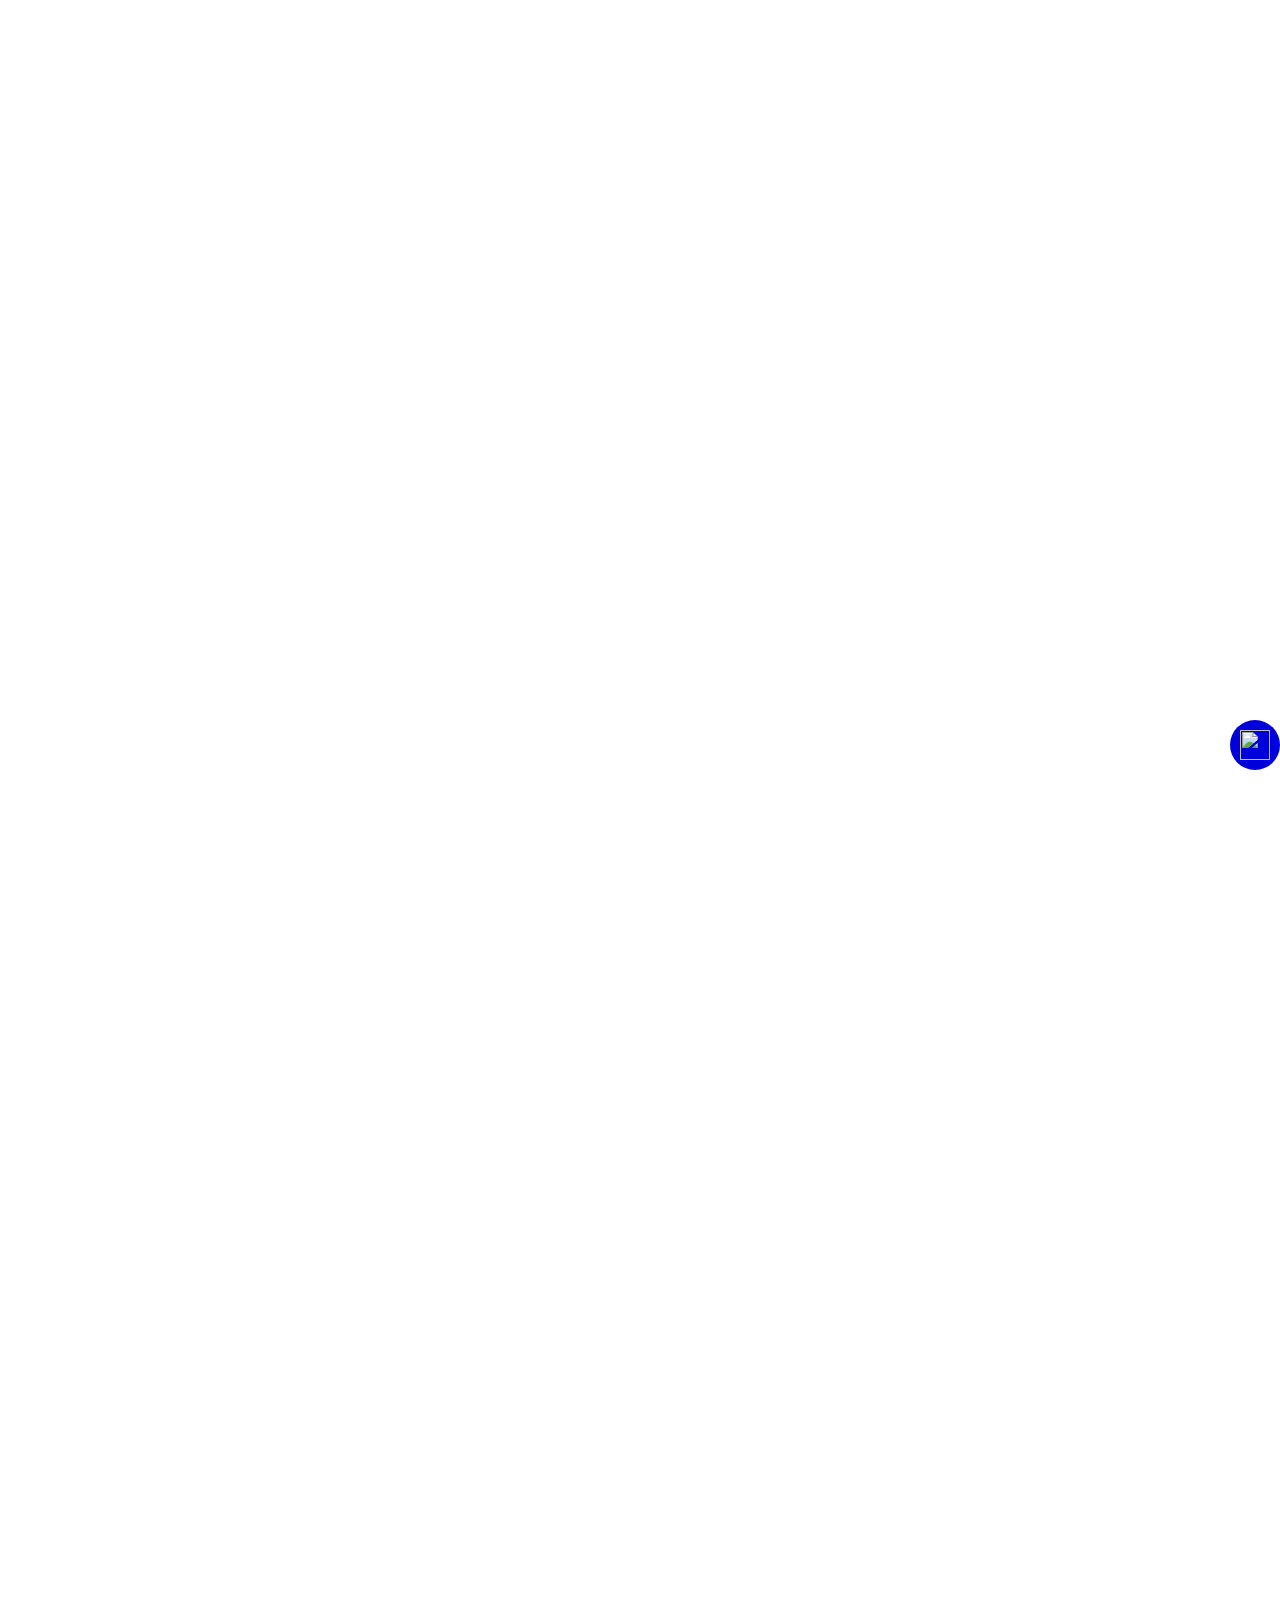
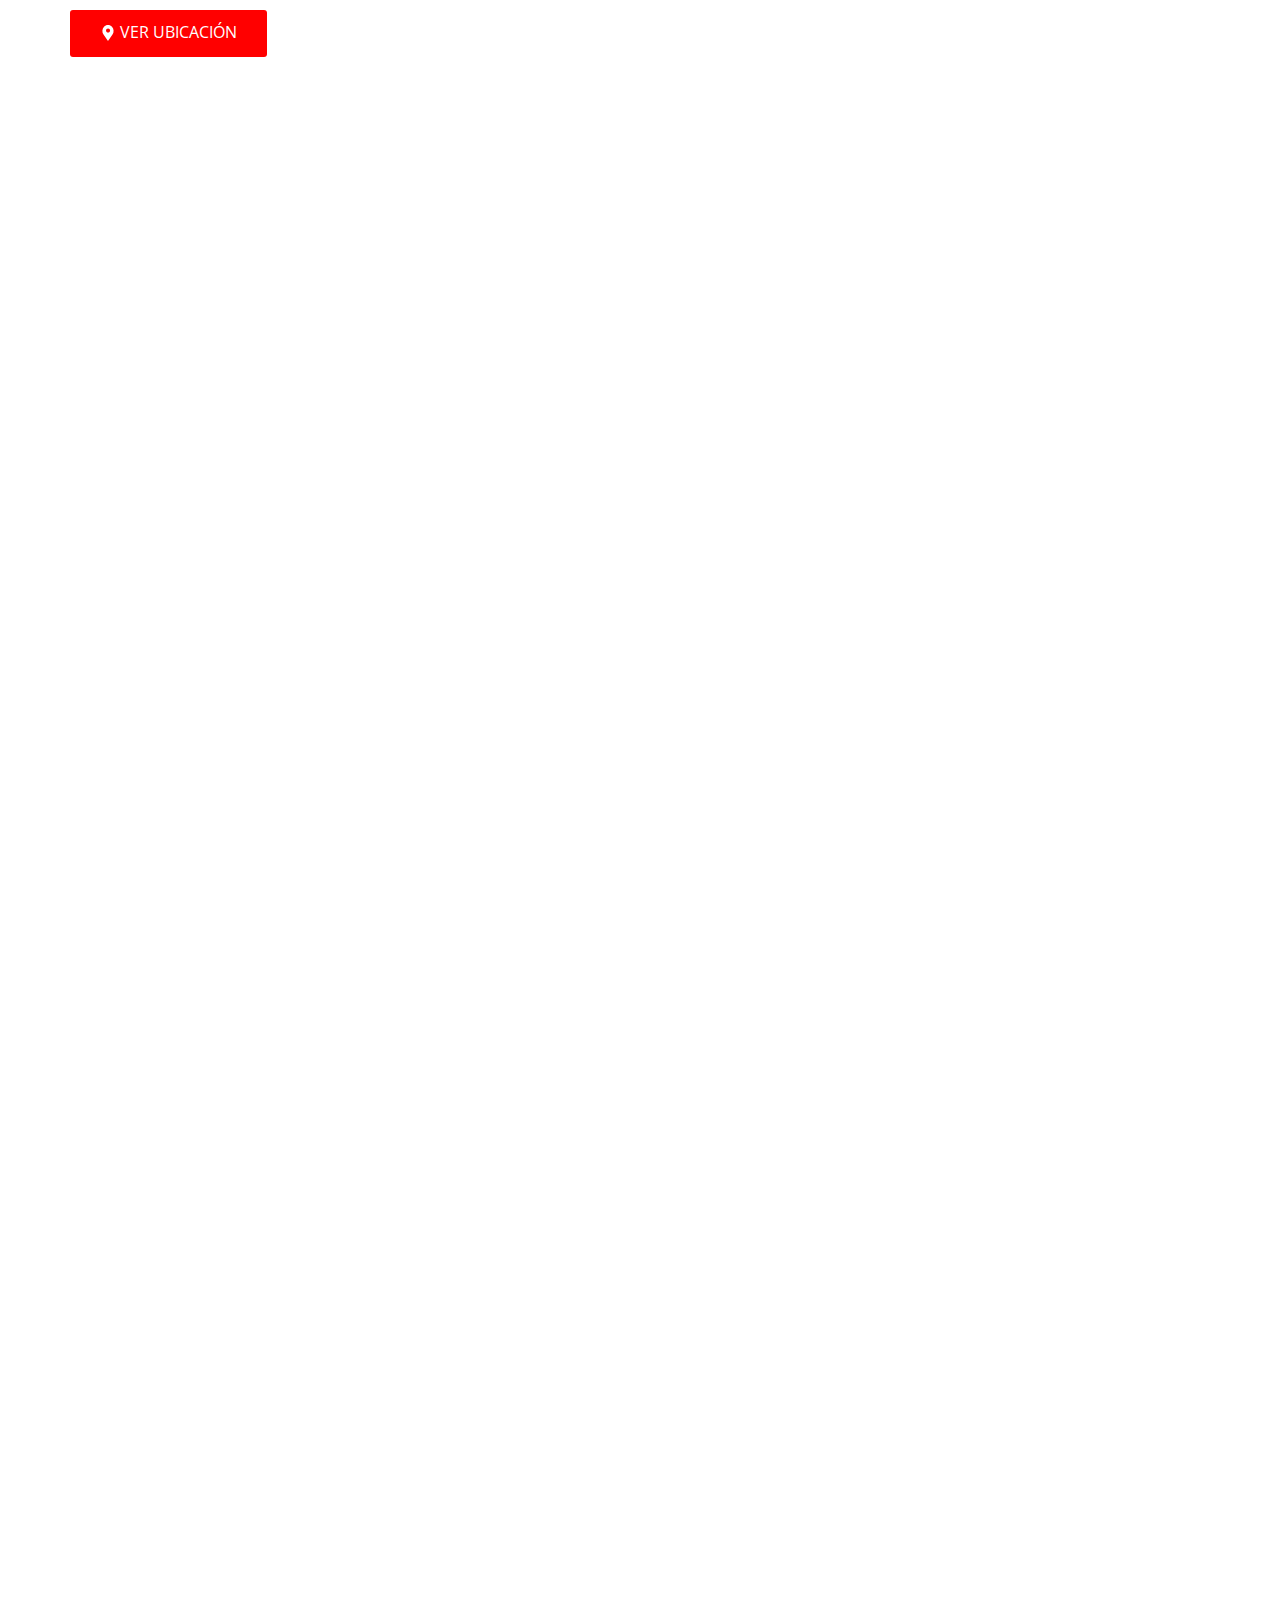
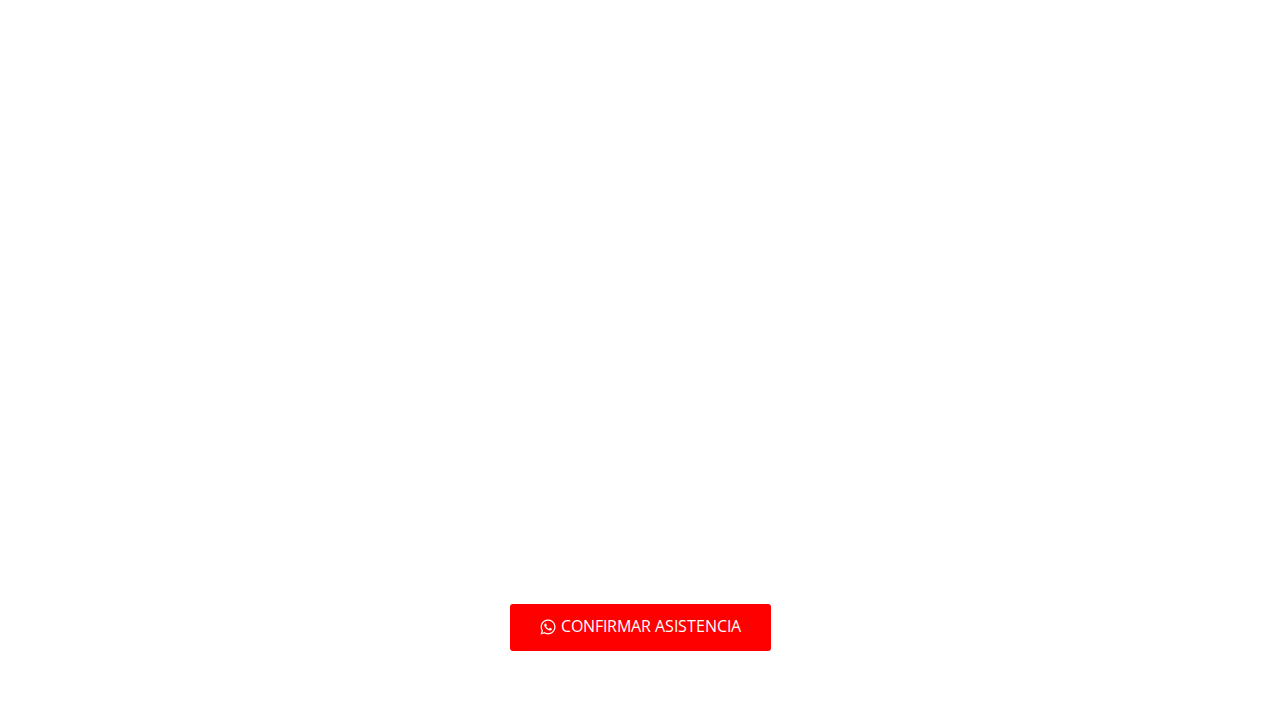
==== index.html @ 37a60545 "Add files via upload" ====
<!DOCTYPE html>
<html style="font-size: 16px;" lang="es"><head>
    <meta name="viewport" content="width=device-width, initial-scale=1.0">
    <meta charset="utf-8">
    <meta name="keywords"
      content="¡Vamos a Celebrar!, ​Ya Solo Faltan..., ¡Acompáñanos a el día!, Te esperamos enNombre del salón, ¡No Faltes!​, Confirma tu asistencia">
    <meta name="description" content>
    <title>Invitación</title>
    <link rel="stylesheet" href="nicepage.css" media="screen">
    <link rel="stylesheet" href="Invitación.css" media="screen">
    <script class="u-script" type="text/javascript" src="jquery.js"
      defer></script>
    <script class="u-script" type="text/javascript" src="nicepage.js"
      defer></script>
    <meta name="generator" content="Nicepage 6.5.3, nicepage.com">
    <link id="u-theme-google-font" rel="stylesheet"
      href="https://fonts.googleapis.com/css?family=Roboto:100,100i,300,300i,400,400i,500,500i,700,700i,900,900i|Open+Sans:300,300i,400,400i,500,500i,600,600i,700,700i,800,800i">

    <script type="application/ld+json">{
		"@context": "http://schema.org",
		"@type": "Organization",
		"name": "Copia de Site5",
		"sameAs": []
}</script>
    <meta name="theme-color" content="#3f62f1">
    <meta property="og:title" content="Invitación">
    <meta property="og:description" content>
    <meta property="og:type" content="website">
    <meta property="og:title" content="Invitación">
    <meta property="og:description" content="¡Vamos a celebrar!">
    <meta property="og:image" itemprop="image"
      content="https://invitacion-muestra1.netlify.app/images/miniatura.png"><meta
      data-intl-tel-input-cdn-path="intlTelInput/"></head>

  <body data-home-page="Invitación.html" data-home-page-title="Invitación"
    data-path-to-root="./" data-include-products="false"
    class="u-body u-xl-mode" data-lang="es">
    <section
      class="u-align-center u-clearfix u-container-align-center u-image u-section-1"
      id="sec-fd07" data-image-width="1080" data-image-height="1920">
      <div class="u-clearfix u-sheet u-sheet-1"></div>
    </section>

    <div id="boton" class="icon-social">
      <audio id="MusicaFondo"></audio>
      <a onclick="MusicaFondo()" class="float">
        <img class="imgButton" async src="images/651717-e0c2c127.png" alt>
      </a>
    </div>
    <script> let sound = true;
let fondo = document.getElementById("MusicaFondo");
function MusicaFondo() {
fondo.src = "images/cancion.mp3";
if (sound) {
  fondo.volume = 0.7;
  fondo.play();
  sound = false;
}
else {
  fondo.pause();
  sound = true;
}
} </script>
    <style> .float {
position: fixed;
width: 50px;
height: 50px;
bottom: 130px;
right: 00px;
background-color: #0000DB;
color: #FFF;
border-radius: 50px;
text-align: center;
z-index: 100;
margin: 0;
}
.imgButton {
width: 30px;
height: 30px;
/* centrar vertical y horizontalmente */
position: absolute;
top: 50%;
left: 50%;
margin: -15px 0 0 -15px;}
.my-float {
margin-top: 22px;
} </style>

    <section class="u-align-center u-clearfix u-image u-section-2" src
      data-image-width="1080" data-image-height="1920" id="sec-f8c3">

      <div class="u-clearfix u-sheet u-sheet-1">
        <div
          class="u-border-8 u-border-custom-color-92 u-countdown u-custom-color-92 u-radius u-countdown-1"
          id="countdown" data-target-date="May 15, 2024 18:00:00 GMT-0600"
          data-redirect-url="https://">
          <div class="u-countdown-wrapper u-spacing-12">
            <div class="u-countdown-days u-countdown-item u-spacing-10">
              <div class="u-countdown-counter u-countdown-counter-2"></div>
              <div class="u-countdown-label u-countdown-label-2">DÍAS</div>
            </div>
            <div class="u-countdown-separator u-countdown-separator-2">:</div>
            <div class="u-countdown-hours u-countdown-item u-spacing-10">
              <div class="u-countdown-counter u-countdown-counter-3"></div>
              <div class="u-countdown-label u-countdown-label-3">Horas</div>
            </div>
            <div class="u-countdown-separator u-countdown-separator-3">:</div>
            <div class="u-countdown-item u-countdown-minutes u-spacing-10">
              <div class="u-countdown-counter u-countdown-counter-4"></div>
              <div class="u-countdown-label u-countdown-label-4">Minutos</div>
            </div>
            <div class="u-countdown-separator u-countdown-separator-4">:</div>
            <div class="u-countdown-item u-countdown-seconds u-spacing-10">
              <div class="u-countdown-counter u-countdown-counter-5"></div>
              <div class="u-countdown-label u-countdown-label-5">Segundos</div>
            </div>
          </div>
          <div class="u-countdown-message u-hidden">
            <p>¡El tiempo ha terminado!</p>
          </div>
        </div>
      </div>
    </section>

    <script>
const targetDate = new Date('May 25, 2024 18:00:00 GMT-0600');

function updateCountdown() {
  const currentDate = new Date();
  const timeLeft = targetDate - currentDate;

  if (timeLeft > 0) {
    const days = Math.floor(timeLeft / (1000 * 60 * 60 * 24));
    const hours = Math.floor((timeLeft % (1000 * 60 * 60 * 24)) / (1000 * 60 * 60));
    const minutes = Math.floor((timeLeft % (1000 * 60 * 60)) / (1000 * 60));
    const seconds = Math.floor((timeLeft % (1000 * 60)) / 1000);

    document.querySelector('#countdown .u-countdown-counter-2').textContent = days;
    document.querySelector('#countdown .u-countdown-counter-3').textContent = hours;
    document.querySelector('#countdown .u-countdown-counter-4').textContent = minutes;
    document.querySelector('#countdown .u-countdown-counter-5').textContent = seconds;
  } else {
    document.querySelector('#countdown').classList.add('u-hidden');
    document.querySelector('#countdown .u-countdown-message').classList.remove('u-hidden');
  }
}

setInterval(updateCountdown, 1000);
updateCountdown();
</script>

    <section class="u-align-center u-clearfix u-image u-section-3" src
      data-image-width="1080" data-image-height="1920" id="sec-a9e6">
      <div class="u-clearfix u-sheet u-sheet-1">
        <a href="https://maps.app.goo.gl/QhGFJ5C2Uug2mRzTA"
          class="u-align-center-xs u-border-none u-btn u-btn-round u-button-style u-custom-color-92 u-hover-custom-color-81 u-radius-3 u-text-body-alt-color u-text-hover-white u-btn-1"><span
            class="u-icon"><svg class="u-svg-content"
              viewBox="0 0 54.757 54.757" x="0px" y="0px"
              style="width: 1em; height: 1em;"><path
                d="M40.94,5.617C37.318,1.995,32.502,0,27.38,0c-5.123,0-9.938,1.995-13.56,5.617c-6.703,6.702-7.536,19.312-1.804,26.952
	L27.38,54.757L42.721,32.6C48.476,24.929,47.643,12.319,40.94,5.617z M27.557,26c-3.859,0-7-3.141-7-7s3.141-7,7-7s7,3.141,7,7
	S31.416,26,27.557,26z"></path></svg></span>&nbsp;VER UBICACIÓN
        </a>
      </div>
    </section>
    <section class="u-align-center u-clearfix u-image u-section-4" src
      data-image-width="1080" data-image-height="1920" id="sec-a5bd">
      <div class="u-clearfix u-sheet u-sheet-1">
        <a
          href=" https://api.whatsapp.com/send?phone=+19152820541&amp;text=%C2%A1Hola%21+Muchas+gracias+por+la+invitaci%C3%B3n%2C+ah%C3%AD+estaremos%21%21+%F0%9F%A5%B3"
          class="u-align-center-xs u-border-none u-btn u-btn-round u-button-style u-custom-color-92 u-hover-custom-color-81 u-radius-3 u-text-body-alt-color u-text-hover-white u-btn-1"><span
            class="u-file-icon u-icon u-icon-1"><img src="images/11.png"
              alt></span>CONFIRMAR ASISTENCIA
        </a>
      </div>
    </section>

  </body></html>
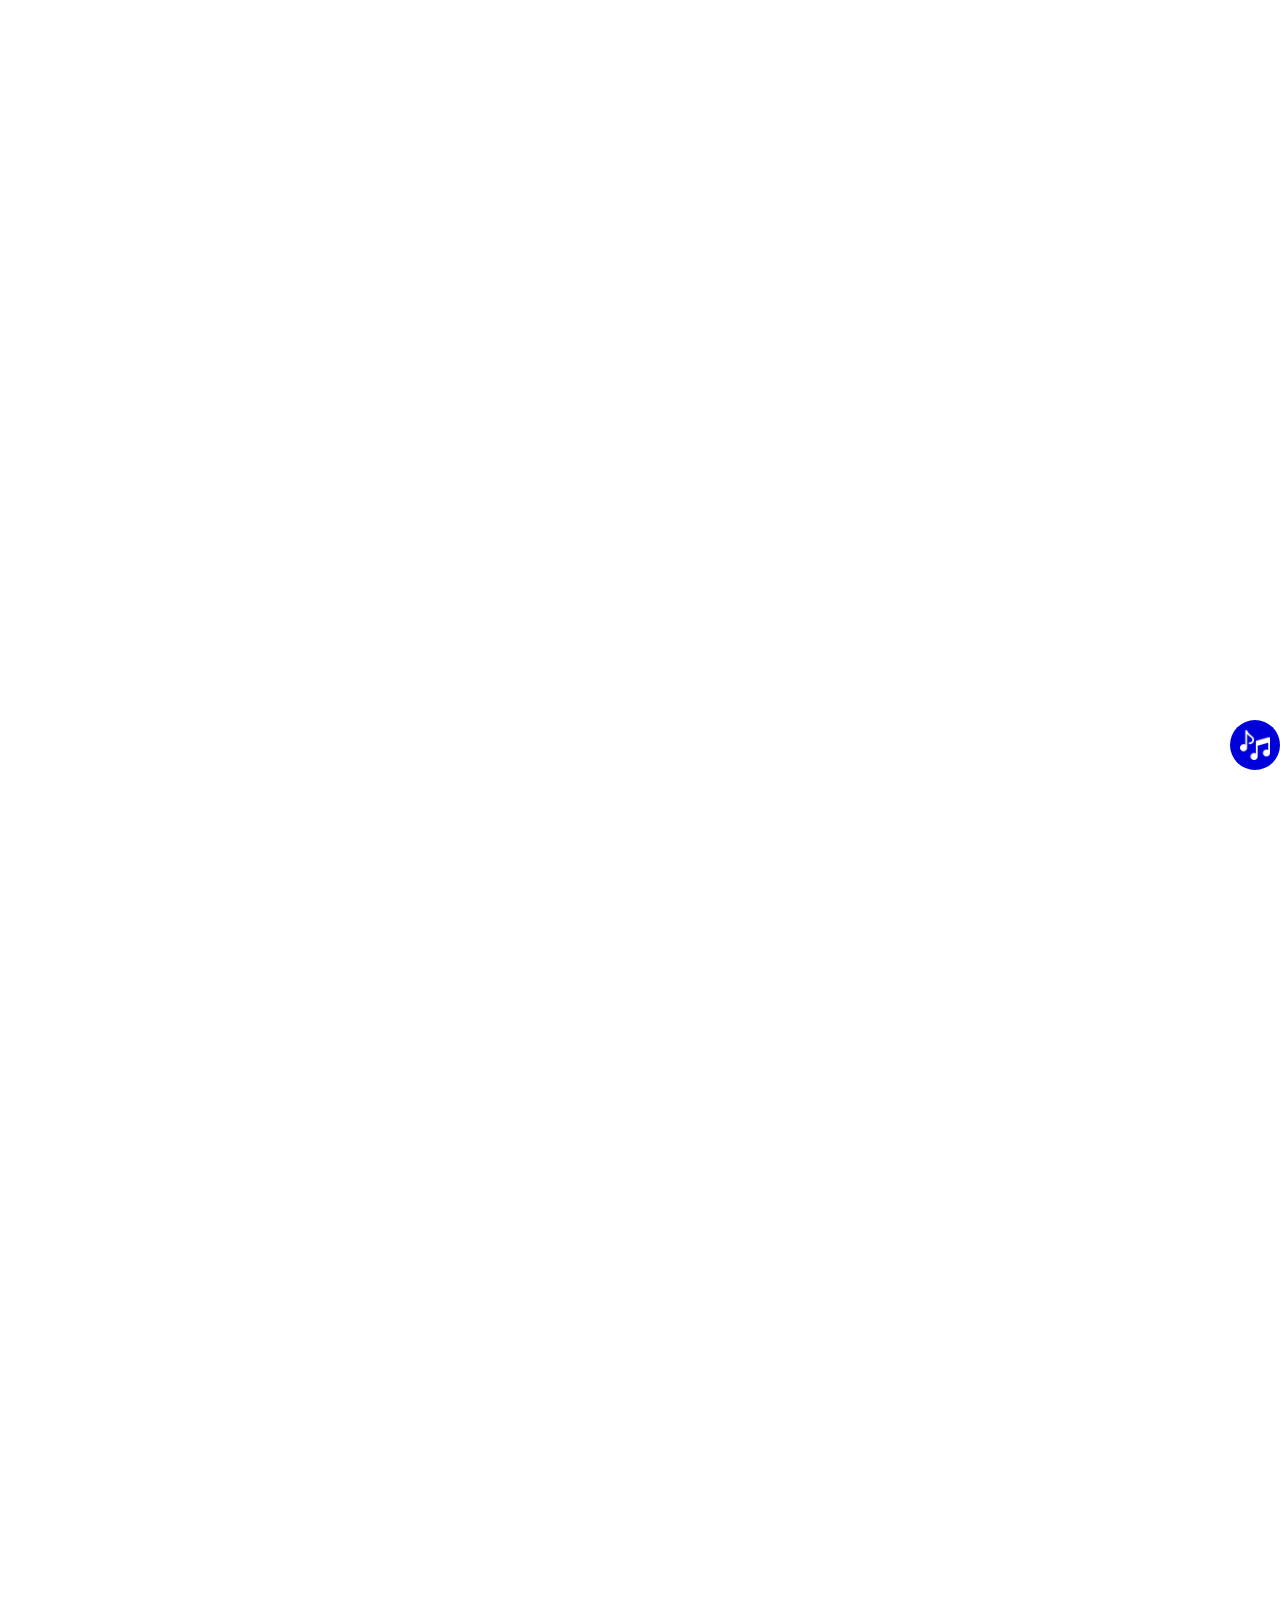
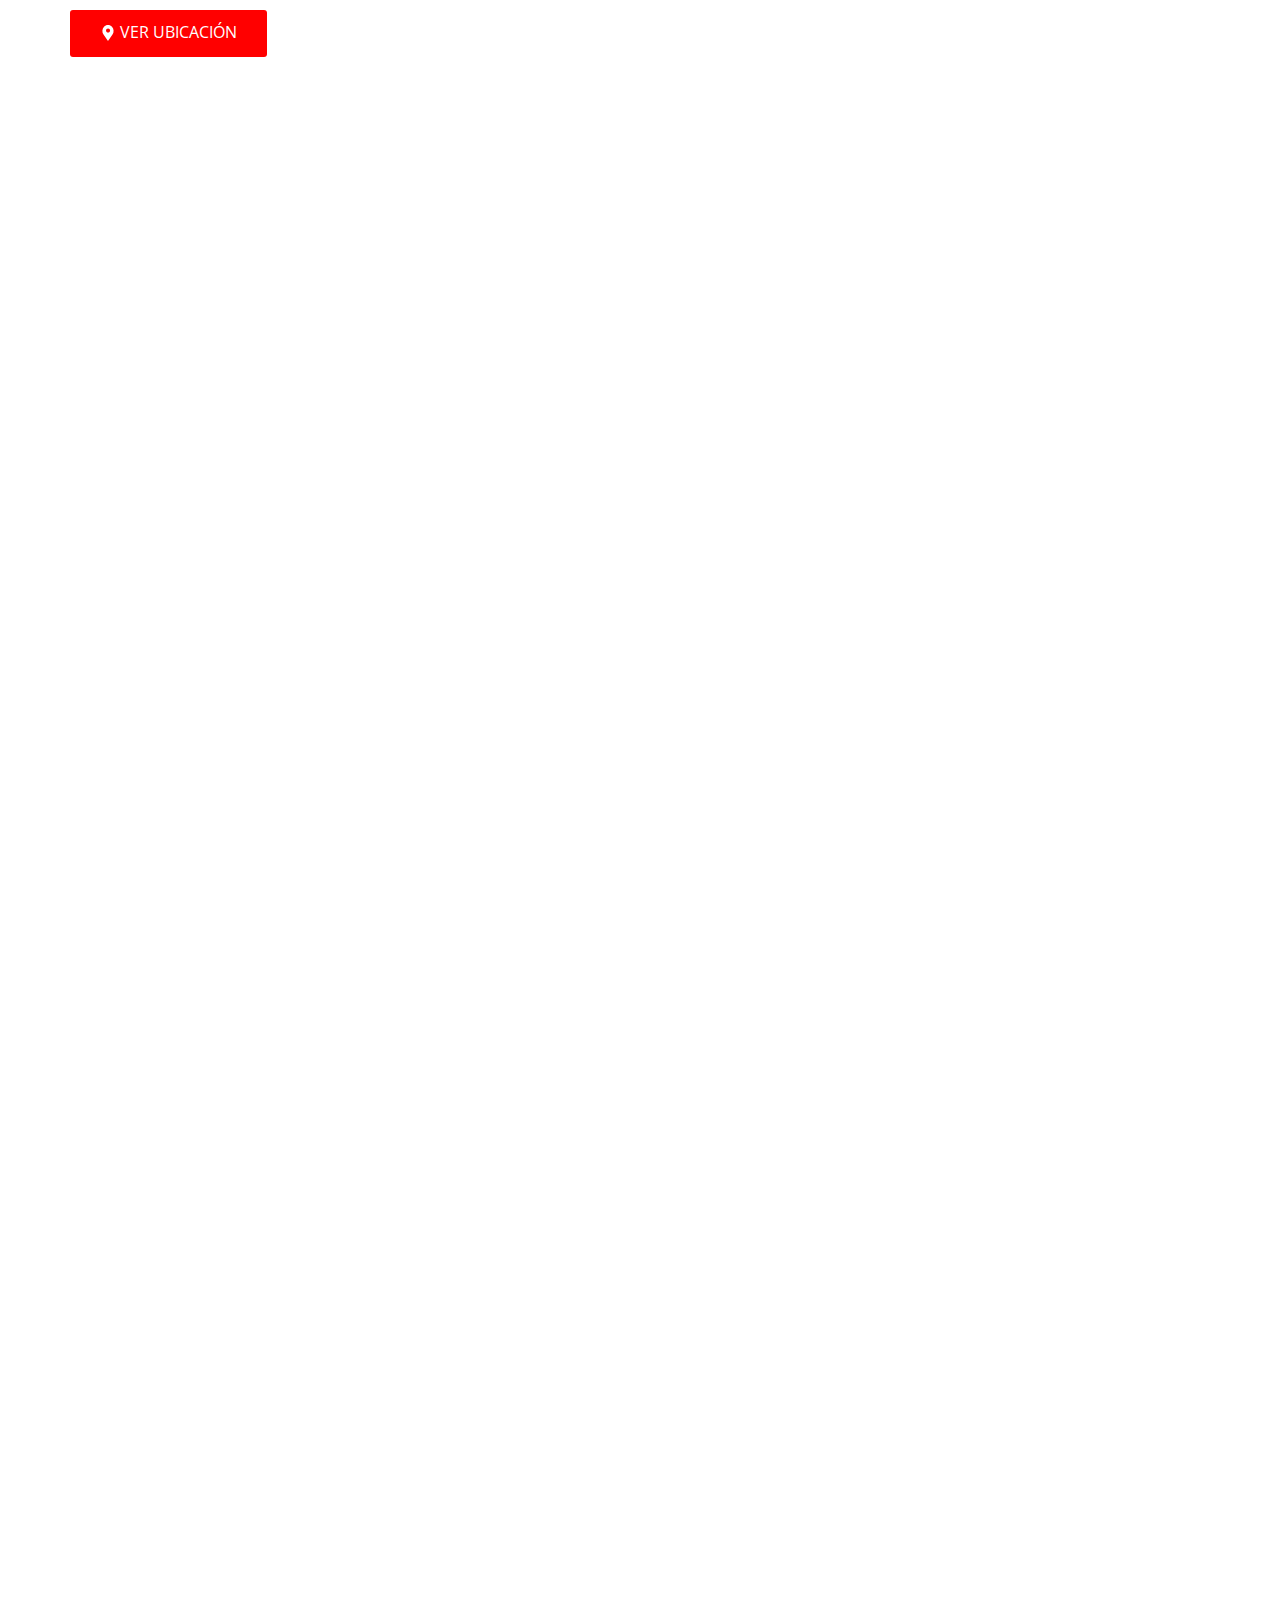
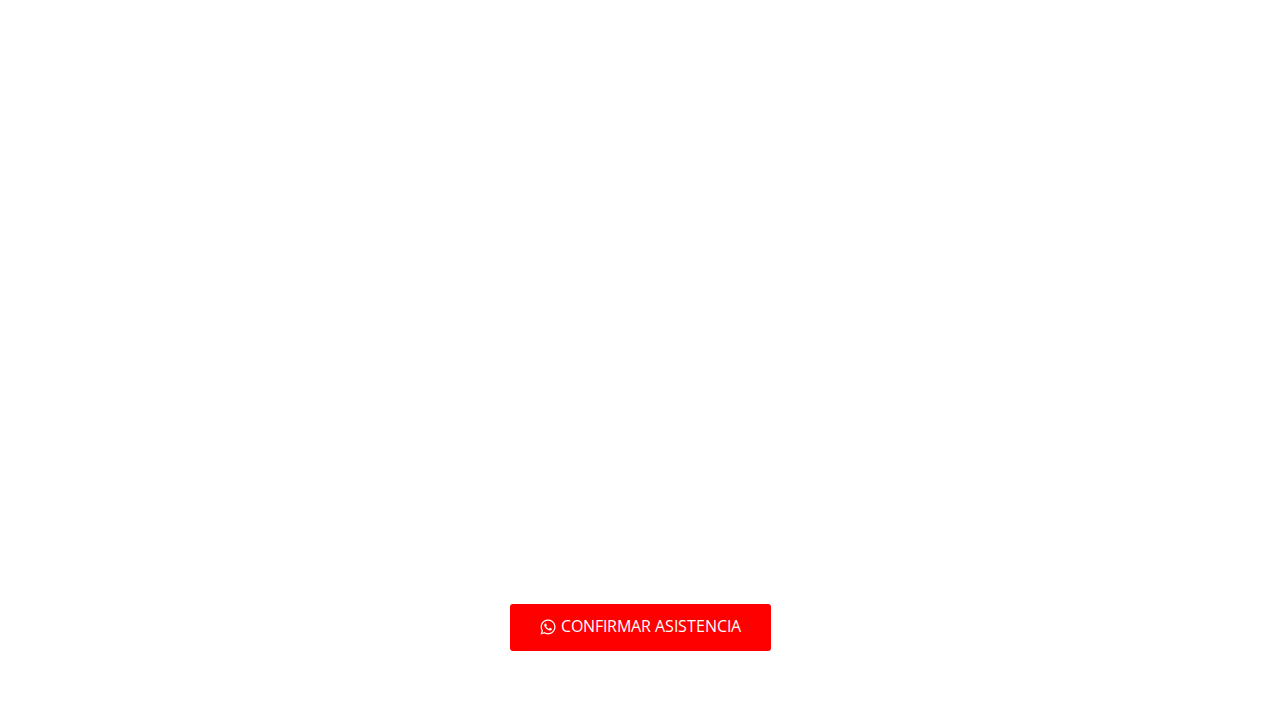
==== commit e045258c: "Update index.html" ====
--- a/index.html
+++ b/index.html
@@ -29,7 +29,7 @@
     <meta property="og:title" content="Invitación">
     <meta property="og:description" content="¡Vamos a celebrar!">
     <meta property="og:image" itemprop="image"
-      content="https://invitacion-muestra1.netlify.app/images/miniatura.png"><meta
+      content="https://invitacion-angel-adriel.netlify.app/images/miniatura.png"><meta
       data-intl-tel-input-cdn-path="intlTelInput/"></head>
 
   <body data-home-page="Invitación.html" data-home-page-title="Invitación"
@@ -175,4 +175,4 @@
       </div>
     </section>
 
-  </body></html>+  </body></html>
